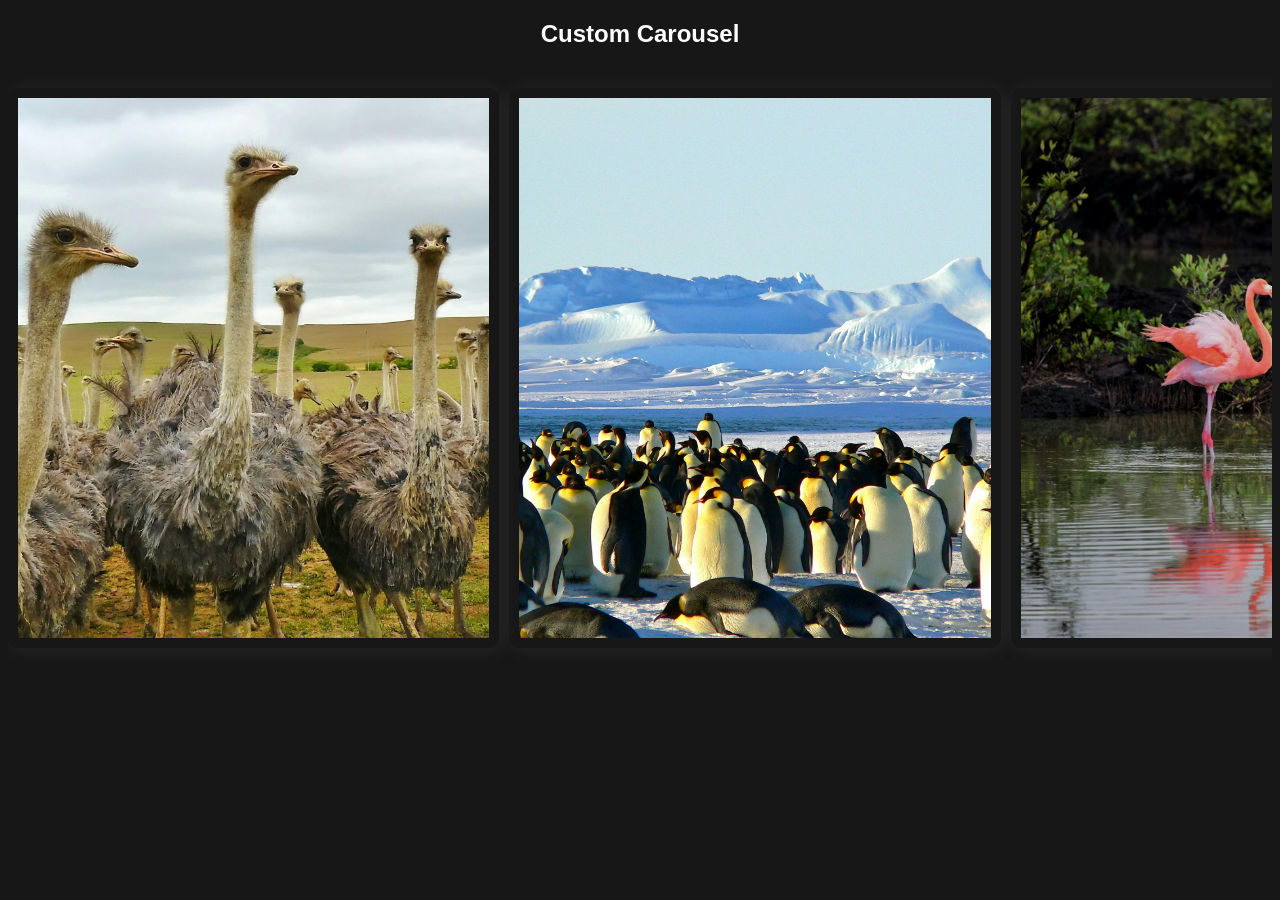
==== carousel.html @ 5ce9d9c3 "first commit" ====
<!DOCTYPE html>
<html>

<head>
    <meta name="viewport" content="width=device-width, initial-scale=1" />
    <link rel="stylesheet" href="./carousel.css" />
</head>

<body>
    <h2>Custom Carousel</h2>
    <div class="container">
        <div class="group">
            <div class="card">
                <a class="image-container">
                    <img src="./images/1.jpg" alt="bird1" loading="lazy" />
                </a>
            </div>
            <div class="card">
                <a class="image-container">
                    <img src="./images/2.jpg" alt="bird2" loading="lazy" />
                </a>
            </div>
            <div class="card">
                <a class="image-container">
                    <img src="./images/3.jpg" alt="bird3" loading="lazy" />
                </a>
            </div>
            <div class="card">
                <a class="image-container">
                    <img src="./images/4.jpg" alt="bird4" loading="lazy" />
                </a>
            </div>
        </div>
    </div>

    <script src="./carousel.js" defer></script>
</body>

</html>
---- carousel.css ----
* {
    box-sizing: border-box;
}

body {
    font-family: Verdana, sans-serif;
    text-align: center;
    background-color: rgba(0, 0, 0, 0.909);
    color: white;
}

.container {
    margin: 0 auto;
    padding: 20px 0;
    overflow: hidden;
    flex: 0 0 100%;
}

@keyframes scrollingX {
    0% {
        transform: translateX(0);
    }

    100% {
        transform: translateX(calc(-250px * 7))
    }
}

@keyframes scrollingY {
    0% {
        transform: translateY(0);
    }

    100% {
        transform: translateY(calc(-50%))
    }
}


.group {
    display: flex;
    gap: 10px;
    animation: scrollingX 20s linear;
    width: calc(800px * 5);

}

@media (max-width: 800px) {
    .group {
        flex-direction: column;
        width: auto;
        animation: none;
        /* animation: scrollingY 20s linear; */
    }
}

.card {
    display: flex;
    width: 100%;
    border-radius: 10px;
    box-shadow: rgba(198, 188, 188, 0.1) 2px 2px 20px 0;
    padding: 10px;
    font-size: xx-large;
    justify-content: center;
    align-items: center;
    min-height: 500px;
}

.image-container {
    width: 100%;
    height: 60vh;
    display: inline-block;
    overflow: hidden;
}

img {
    width: 100%;
    height: 100%;
    object-fit: cover;
}
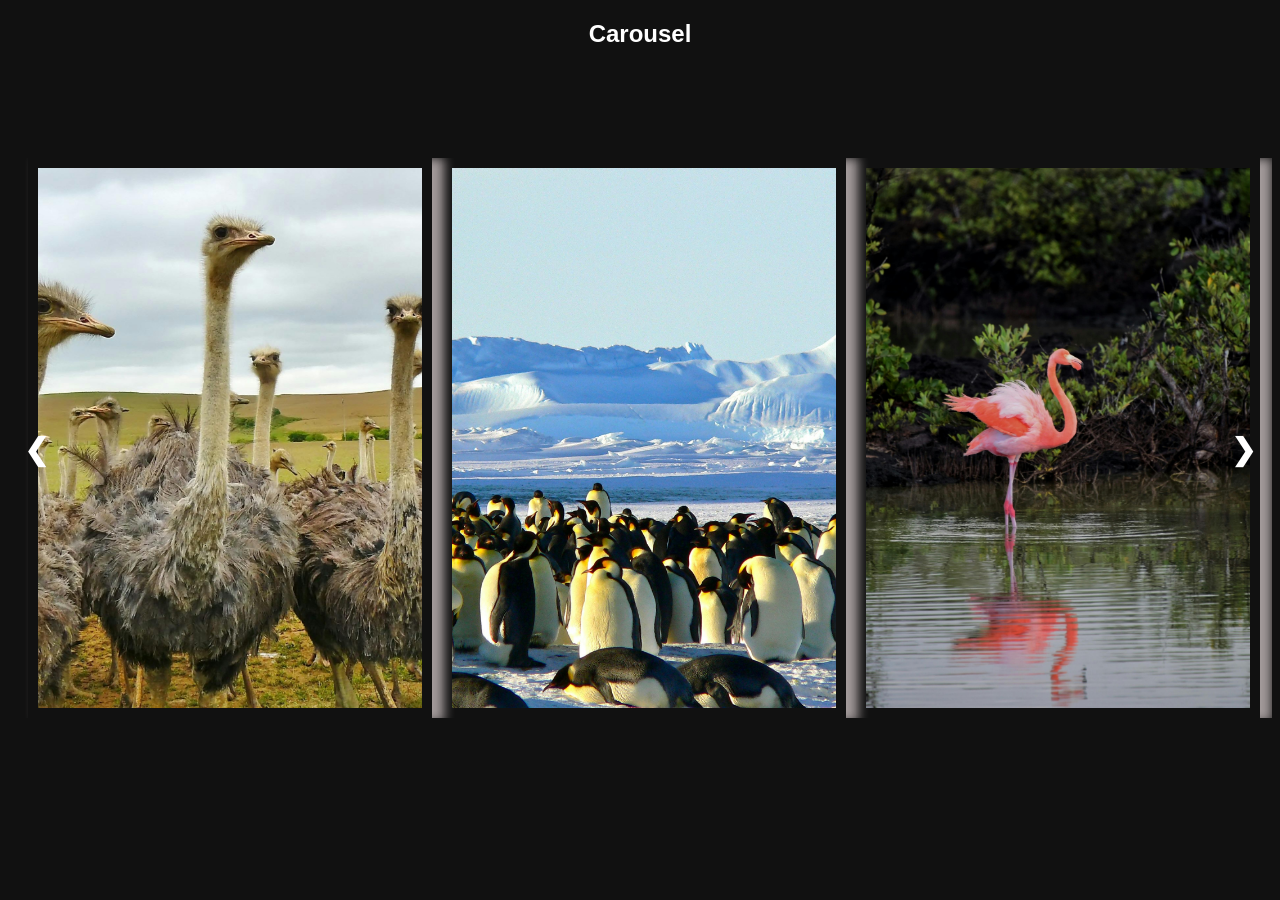
==== commit 8a7877c3: "updated carousel" ====
--- a/carousel.html
+++ b/carousel.html
@@ -4,36 +4,35 @@
 <head>
     <meta name="viewport" content="width=device-width, initial-scale=1" />
     <link rel="stylesheet" href="./carousel.css" />
+    <script src="./carousel.js" defer></script>
 </head>
 
 <body>
-    <h2>Custom Carousel</h2>
-    <div class="container">
-        <div class="group">
-            <div class="card">
-                <a class="image-container">
+    <h2>Carousel</h2>
+    <div id="container">
+        <div id="group">
+            <div id="card">
+                <a id="image-container">
                     <img src="./images/1.jpg" alt="bird1" loading="lazy" />
                 </a>
             </div>
-            <div class="card">
-                <a class="image-container">
+            <div id="card">
+                <a id="image-container">
                     <img src="./images/2.jpg" alt="bird2" loading="lazy" />
                 </a>
             </div>
-            <div class="card">
-                <a class="image-container">
+            <div id="card">
+                <a id="image-container">
                     <img src="./images/3.jpg" alt="bird3" loading="lazy" />
                 </a>
             </div>
-            <div class="card">
-                <a class="image-container">
-                    <img src="./images/4.jpg" alt="bird4" loading="lazy" />
-                </a>
-            </div>
         </div>
+        <!-- Next and previous buttons -->
+        <a class="prev" onClick="showSlides(-1)">&#10094;</a>
+        <a class="next" onClick="showSlides(1)">&#10095;</a>
     </div>
 
-    <script src="./carousel.js" defer></script>
+
 </body>
 
 </html>
--- a/carousel.css
+++ b/carousel.css
@@ -5,76 +5,99 @@
 body {
     font-family: Verdana, sans-serif;
     text-align: center;
-    background-color: rgba(0, 0, 0, 0.909);
+    background-color: rgba(0, 0, 0, 0.933);
     color: white;
 }
 
-.container {
-    margin: 0 auto;
-    padding: 20px 0;
+#container {
+    padding-left: 20px;
     overflow: hidden;
-    flex: 0 0 100%;
+    position: relative;
+    top: 10vh;
 }
 
-@keyframes scrollingX {
-    0% {
-        transform: translateX(0);
-    }
-
-    100% {
-        transform: translateX(calc(-250px * 7))
-    }
-}
-
-@keyframes scrollingY {
-    0% {
-        transform: translateY(0);
-    }
-
-    100% {
-        transform: translateY(calc(-50%))
-    }
-}
-
-
-.group {
+#group {
     display: flex;
     gap: 10px;
-    animation: scrollingX 20s linear;
-    width: calc(800px * 5);
 
 }
 
-@media (max-width: 800px) {
-    .group {
-        flex-direction: column;
-        width: auto;
-        animation: none;
-        /* animation: scrollingY 20s linear; */
-    }
+#card {
+    display: flex;
+    box-shadow: rgba(198, 188, 188, 0.805) 10px 2px 10px 2px;
+    padding: 10px;
+    justify-content: center;
+    align-items: center;
 }
 
-.card {
-    display: flex;
-    width: 100%;
-    border-radius: 10px;
-    box-shadow: rgba(198, 188, 188, 0.1) 2px 2px 20px 0;
-    padding: 10px;
-    font-size: xx-large;
-    justify-content: center;
-    align-items: center;
-    min-height: 500px;
-}
-
-.image-container {
-    width: 100%;
+#image-container {
+    width: 30vw;
     height: 60vh;
-    display: inline-block;
-    overflow: hidden;
 }
 
 img {
     width: 100%;
-    height: 100%;
+    height: 60vh;
     object-fit: cover;
+}
+
+.next {
+    position: absolute;
+    cursor: pointer;
+    top: 50%;
+    width: auto;
+    right: 0px;
+    padding: 16px;
+    margin-top: -22px;
+    color: white;
+    font-weight: bold;
+    font-size: 30px;
+    transition: 0.6s ease;
+    border-radius: 0 3px 3px 0;
+    user-select: none;
+}
+
+.prev {
+    position: absolute;
+    cursor: pointer;
+    top: 50%;
+    left: 0px;
+    width: auto;
+    padding: 16px;
+    margin-top: -22px;
+    color: white;
+    font-weight: bold;
+    font-size: 30px;
+    transition: 0.6s ease;
+    border-radius: 0 3px 3px 0;
+    user-select: none;
+}
+
+.prev:hover,
+.next:hover {
+    background-color: rgba(0, 0, 0, 0.8);
+}
+
+@media (max-width: 800px) {
+
+    #image-container {
+        width: 100%;
+        height: auto;
+    }
+
+    img {
+        width: 100%;
+        height: 10vh;
+    }
+
+    .next {
+        right: 0px;
+        padding: 10px;
+        font-size: 10px;
+    }
+
+    .prev {
+        padding: 10px;
+        font-size: 10px;
+    }
 }
